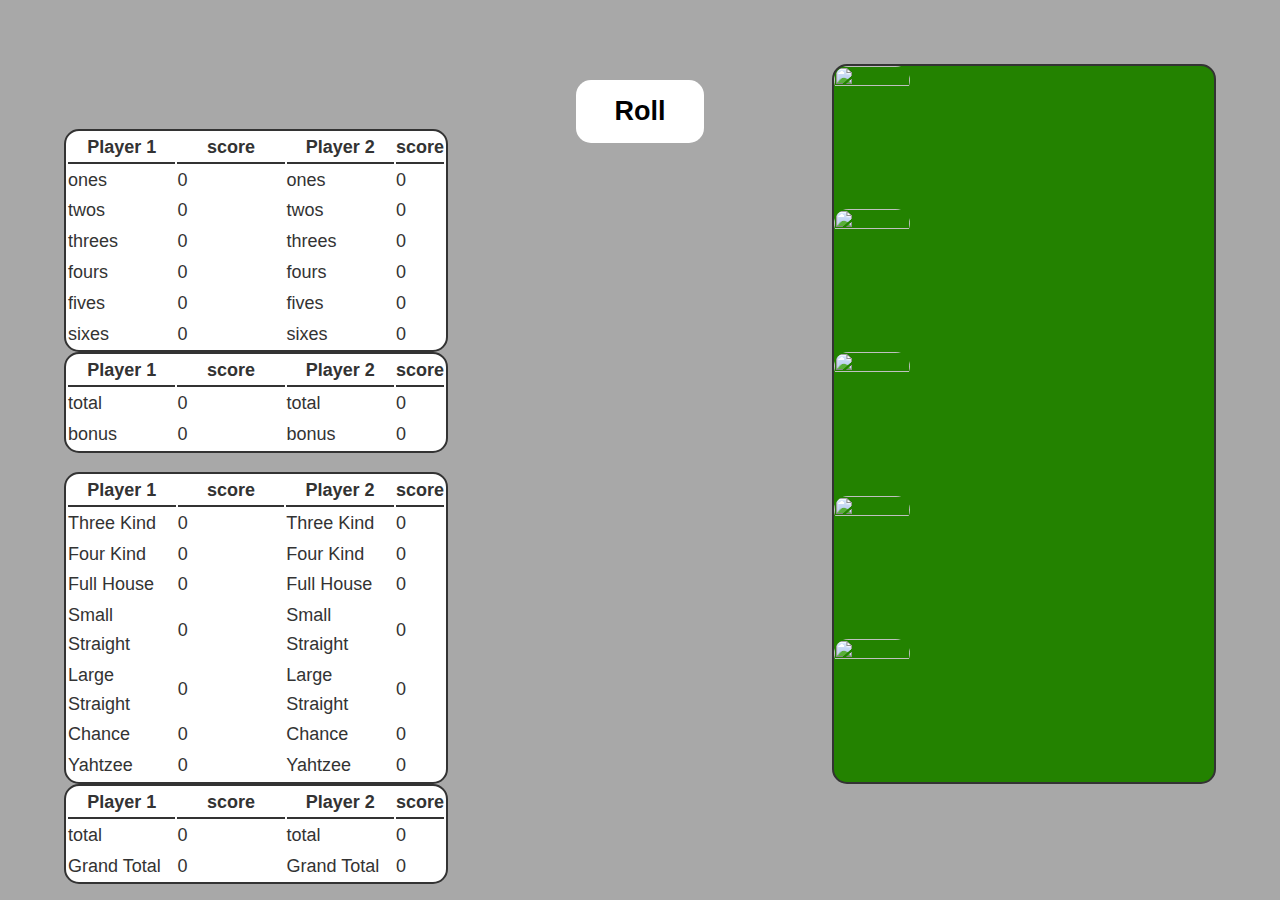
==== index.html @ c64f3c12 "a" ====
<!DOCTYPE html>
<html lang="en">
<head>
    <meta charset="UTF-8">
    <meta name="viewport" content="width=device-width, initial-scale=1.0">
    <title>Yatzee🎲 || Eindopdracht</title>
    <link rel="stylesheet" href="style.css">
</head>
<body>
    <div>
        <button onclick="rollDice()" class="roll-button">Roll</button>
        <div id="rolls-Left">3</div>
    </div>
    <div class="scoreboard">
        <div class="score-container">
            <table>
                <tr class="name-container">
                    <th class="name">Player 1</th>
                    <th class="name">score</th>
                    <th class="name">Player 2</th>
                    <th class="name">score</th>
                </tr>
                <tr>
                    <td>ones</td>
                    <td onclick="lockNumber('1')" id="1p1">0</td>
                    <td>ones</td>
                    <td onclick="lockNumber('1')" id="1p2">0</td>
                </tr>
                <tr>
                    <td>twos</td>
                    <td onclick="lockNumber('2')" id="2p1">0</td>
                    <td>twos</td>
                    <td onclick="lockNumber('2')" id="2p2">0</td>
                </tr>
                <tr>
                    <td>threes</td>
                    <td onclick="lockNumber('3')" id="3p1">0</td>
                    <td>threes</td>
                    <td onclick="lockNumber('3')" id="3p2">0</td>
                </tr>
                <tr>
                    <td>fours</td>
                    <td onclick="lockNumber('4')" id="4p1">0</td>
                    <td>fours</td>
                    <td onclick="lockNumber('4')" id="4p2">0</td>
                </tr>
                <tr>
                    <td>fives</td>
                    <td onclick="lockNumber('5')" id="5p1">0</td>
                    <td>fives</td>
                    <td onclick="lockNumber('5')" id="5p2">0</td>
                </tr>
                <tr>
                    <td>sixes</td>
                    <td onclick="lockNumber('6')" id="6p1">0</td>
                    <td>sixes</td>
                    <td onclick="lockNumber('6')" id="6p2">0</td>
                </tr>
            </table>
        </div>
    </div>
    <div class="total-container">
        <table>
            <tr class="name-container">
                <th class="name">Player 1</th>
                <th class="name">score</th>
                <th class="name">Player 2</th>
                <th class="name">score</th>
            </tr>
            <tr>
                <td>total</td>
                <td id="firsttotalp1">0</td>
                <td>total</td>
                <td id="firsttotalp2">0</td>
            </tr>
            <tr>
                <td>bonus</td>
                <td id="bonusp1">0</td>
                <td>bonus</td>
                <td id="bonusp2">0</td>
            </tr>
        </table>
    </div>
    <div class="second-score-container">
        <table>
            <tr class="name-container">
                <th class="name">Player 1</th>
                <th class="name">score</th>
                <th class="name">Player 2</th>
                <th class="name">score</th>
            </tr>
            <tr>
                <td>Three Kind</td>
                <td onclick="lockNumber('tkind')" id="tkindp1">0</td>
                <td>Three Kind</td>
                <td onclick="lockNumber('tkind')" id="tkindp2">0</td>
            </tr>
            <tr>
                <td>Four Kind</td>
                <td onclick="lockNumber('fkind')" id="fkindp1">0</td>
                <td>Four Kind</td>
                <td onclick="lockNumber('fkind')" id="fkindp2">0</td>
            </tr>
            <tr>
                <td>Full House</td>
                <td onclick="lockNumber('fhouse')" id="fhousep1">0</td>
                <td>Full House</td>
                <td onclick="lockNumber('fhouse')" id="fhousep2">0</td>
            </tr>
            <tr>
                <td>Small Straight</td>
                <td onclick="lockNumber('sstraight')" id="sstraightp1">0</td>
                <td>Small Straight</td>
                <td onclick="lockNumber('sstraight')" id="sstraightp2">0</td>
            </tr>
            <tr>
                <td>Large Straight</td>
                <td onclick="lockNumber('lstraight')" id="lstraightp1">0</td>
                <td>Large Straight</td>
                <td onclick="lockNumber('lstraight')" id="lstraightp2">0</td>
            </tr>
            <tr>
                <td>Chance</td>
                <td onclick="lockNumber('chance')" id="chancep1">0</td>
                <td>Chance</td>
                <td onclick="lockNumber('chance')" id="chancep2">0</td>
            </tr>
            <tr>
                <td>Yahtzee</td>
                <td id="yahtzeep1">0</td>
                <td>Yahtzee</td>
                <td id="yahtzeep2">0</td>
        </table>
    </div>
    <div>
        <div class="total-container">
            <table>
                <tr class="name-container">
                    <th class="name">Player 1</th>
                    <th class="name">score</th>
                    <th class="name">Player 2</th>
                    <th class="name">score</th>
                </tr>
                <tr>
                    <td>total</td>
                    <td>0</td>
                    <td>total</td>
                    <td>0</td>
                </tr>
                <tr>
                    <td>Grand Total</td>
                    <td>0</td>
                    <td>Grand Total</td>
                    <td>0</td>
                </tr>
            </table>
        </div>
    </div>
    </div>

    <div class="play-container">
        <div onclick="lockDice('dice-1')" class="die-container die1-container">
            <img src="" class="dice-1 dice" id="dice-1">
        </div>
        <div onclick="lockDice('dice-2')" class="die-container die2-container">
            <img src="" class="dice-2 dice" id="dice-2">
        </div>
        <div onclick="lockDice('dice-3')" class="die-container die3-container">
            <img src="" class="dice-3 dice" id="dice-3">
        </div>
        <div onclick="lockDice('dice-4')" class="die-container die4-container">
            <img src="" class="dice-4 dice" id="dice-4">
        </div>
        <div onclick="lockDice('dice-5')" class="die-container die5-container">
            <img src="" class="dice-5 dice" id="dice-5">
        </div>
    </div>  

    <script src="script.js"></script>
</body>
</html>
---- style.css ----
* {
    margin: 0;
    padding: 0;
    box-sizing: border-box;
}

body {
    font-family: 'Poppins', sans-serif;
    background-color: #a8a8a8;
    color: #333;
    line-height: 1.6;
    font-size: 18px;
    padding-top: 80px;
}

.roll-button {
    position: absolute;
    width: 10%;
    right: 0;
    left: 0;
    margin: auto;
    height: 7%;
    font-weight: bold;
    font-size: 1.5em;
    border-radius: 15px;
    border: none;
    background-color: white;
    cursor: pointer;
}

.roll-button:hover {
    background-color: #333;
    color: white;
}

#rolls-Left {
    margin-left: 34em;
    border: 2px solid black;
    max-width: 50px;
    padding: 10px 0;
    text-align: center  ;
    background-color: white;
    color: black;
    border: none;
    border-radius: 10px;
    font-weight: bold;
    font-family: system-ui, -apple-system, BlinkMacSystemFont, 'Segoe UI', Roboto, Oxygen, Ubuntu, Cantarell, 'Open Sans', 'Helvetica Neue', sans-serif;   
}
.score-container {
    margin-left: 5%;
    width: 30%;
    background-color: white;
    border: 2px solid #333;
    border-radius: 15px;
}

.total-container {
    margin-left: 5%;
    margin-top: 0%;
    width: 30%;
    background-color: white;
    border: 2px solid #333;
    border-radius: 15px;

}

.second-score-container {
    margin-left: 5%;
    margin-top: 1.5%;
    width: 30%;
    background-color: white;
    border: 2px solid #333;
    border-radius: 15px;
}

.play-container {
    position: absolute;
    height: 80%;
    right: 0;
    top: 0;
    margin-right: 5%;
    margin-top: 5%;
    border: 2px solid #333;
    border-radius: 15px;
    width: 30%;
    background-color: rgb(35, 130, 0);
}

.die-container {
    min-width: 20%;
    max-width: 20%;
    min-height: 20%;
    max-height: 20%;
    border-radius: 10px;
}

.die-container:hover {
    cursor: pointer;
}

img {
    width: 100%;
    height: 100%;
    object-fit: cover;
    border-radius: 15px;
}

td:hover {
    cursor: pointer;
}

.name {
    width: 30%;
    border-bottom: 2px solid #333;
}
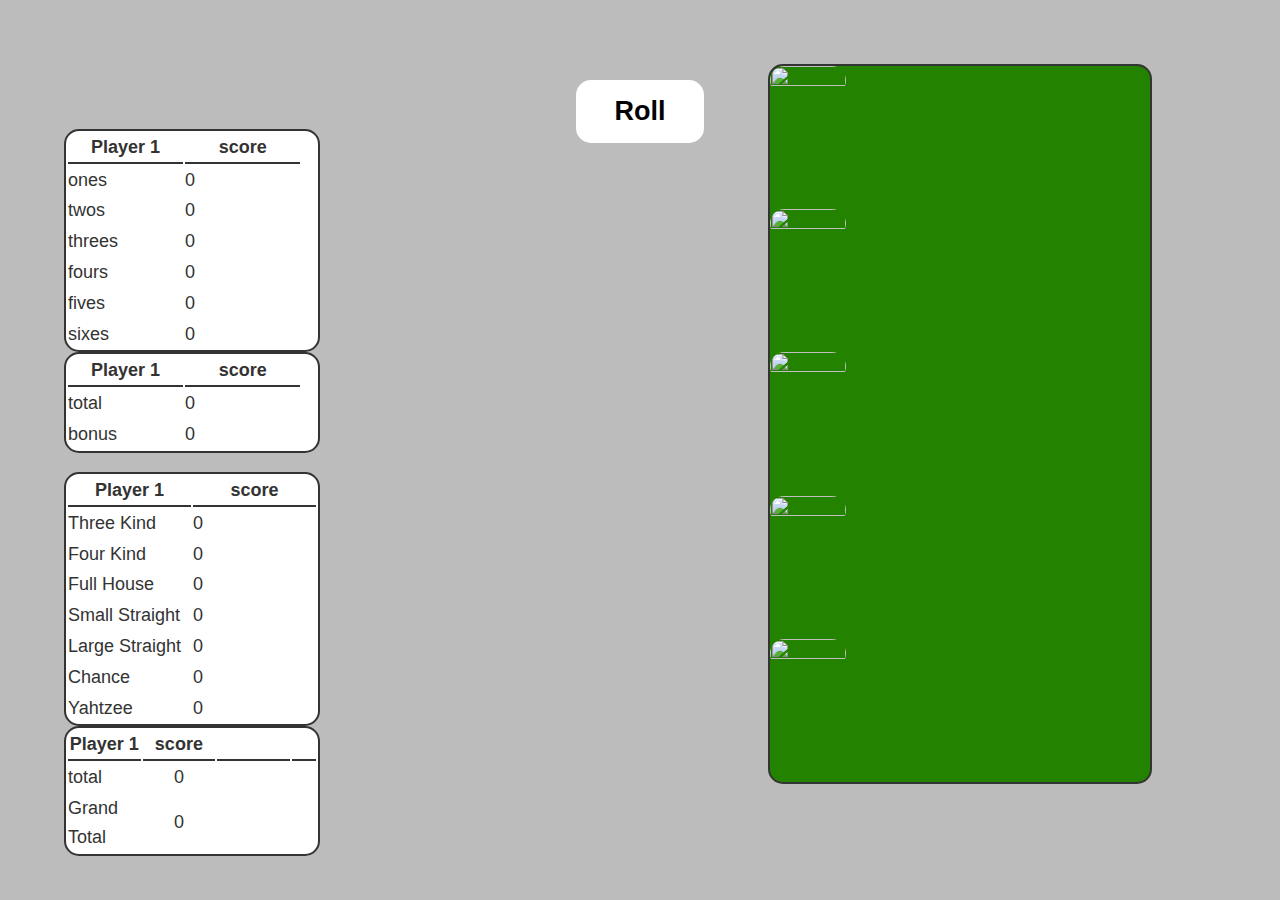
==== commit 7a721354: "Update" ====
--- a/index.html
+++ b/index.html
@@ -17,44 +17,37 @@
                 <tr class="name-container">
                     <th class="name">Player 1</th>
                     <th class="name">score</th>
-                    <th class="name">Player 2</th>
-                    <th class="name">score</th>
+              
                 </tr>
                 <tr>
                     <td>ones</td>
                     <td onclick="lockNumber('1')" id="1p1">0</td>
-                    <td>ones</td>
-                    <td onclick="lockNumber('1')" id="1p2">0</td>
+                    
                 </tr>
                 <tr>
                     <td>twos</td>
                     <td onclick="lockNumber('2')" id="2p1">0</td>
-                    <td>twos</td>
-                    <td onclick="lockNumber('2')" id="2p2">0</td>
+                
                 </tr>
                 <tr>
                     <td>threes</td>
                     <td onclick="lockNumber('3')" id="3p1">0</td>
-                    <td>threes</td>
-                    <td onclick="lockNumber('3')" id="3p2">0</td>
+                  
                 </tr>
                 <tr>
                     <td>fours</td>
                     <td onclick="lockNumber('4')" id="4p1">0</td>
-                    <td>fours</td>
-                    <td onclick="lockNumber('4')" id="4p2">0</td>
+                  
                 </tr>
                 <tr>
                     <td>fives</td>
                     <td onclick="lockNumber('5')" id="5p1">0</td>
-                    <td>fives</td>
-                    <td onclick="lockNumber('5')" id="5p2">0</td>
+                
                 </tr>
                 <tr>
                     <td>sixes</td>
                     <td onclick="lockNumber('6')" id="6p1">0</td>
-                    <td>sixes</td>
-                    <td onclick="lockNumber('6')" id="6p2">0</td>
+                    
                 </tr>
             </table>
         </div>
@@ -64,20 +57,17 @@
             <tr class="name-container">
                 <th class="name">Player 1</th>
                 <th class="name">score</th>
-                <th class="name">Player 2</th>
-                <th class="name">score</th>
+              
             </tr>
             <tr>
                 <td>total</td>
                 <td id="firsttotalp1">0</td>
-                <td>total</td>
-                <td id="firsttotalp2">0</td>
+               
             </tr>
             <tr>
                 <td>bonus</td>
                 <td id="bonusp1">0</td>
-                <td>bonus</td>
-                <td id="bonusp2">0</td>
+               
             </tr>
         </table>
     </div>
@@ -86,50 +76,43 @@
             <tr class="name-container">
                 <th class="name">Player 1</th>
                 <th class="name">score</th>
-                <th class="name">Player 2</th>
-                <th class="name">score</th>
+             
             </tr>
             <tr>
                 <td>Three Kind</td>
                 <td onclick="lockNumber('tkind')" id="tkindp1">0</td>
-                <td>Three Kind</td>
-                <td onclick="lockNumber('tkind')" id="tkindp2">0</td>
+                
             </tr>
             <tr>
                 <td>Four Kind</td>
                 <td onclick="lockNumber('fkind')" id="fkindp1">0</td>
-                <td>Four Kind</td>
-                <td onclick="lockNumber('fkind')" id="fkindp2">0</td>
+                
             </tr>
             <tr>
                 <td>Full House</td>
                 <td onclick="lockNumber('fhouse')" id="fhousep1">0</td>
-                <td>Full House</td>
-                <td onclick="lockNumber('fhouse')" id="fhousep2">0</td>
+                
             </tr>
             <tr>
                 <td>Small Straight</td>
                 <td onclick="lockNumber('sstraight')" id="sstraightp1">0</td>
-                <td>Small Straight</td>
-                <td onclick="lockNumber('sstraight')" id="sstraightp2">0</td>
+               
             </tr>
             <tr>
                 <td>Large Straight</td>
                 <td onclick="lockNumber('lstraight')" id="lstraightp1">0</td>
-                <td>Large Straight</td>
-                <td onclick="lockNumber('lstraight')" id="lstraightp2">0</td>
+               
             </tr>
             <tr>
                 <td>Chance</td>
                 <td onclick="lockNumber('chance')" id="chancep1">0</td>
-                <td>Chance</td>
-                <td onclick="lockNumber('chance')" id="chancep2">0</td>
+                
             </tr>
             <tr>
                 <td>Yahtzee</td>
-                <td id="yahtzeep1">0</td>
-                <td>Yahtzee</td>
-                <td id="yahtzeep2">0</td>
+                <td onclick="lockNumber('yahtzee')" id="yahtzeep1">0</td>
+                
+                
         </table>
     </div>
     <div>
@@ -138,20 +121,18 @@
                 <tr class="name-container">
                     <th class="name">Player 1</th>
                     <th class="name">score</th>
-                    <th class="name">Player 2</th>
-                    <th class="name">score</th>
+                    <th class="name"></th>
+                    <th class="name"></th>
                 </tr>
                 <tr>
                     <td>total</td>
-                    <td>0</td>
-                    <td>total</td>
-                    <td>0</td>
+                    <td id="secondtotalp1">0</td>
+                    
                 </tr>
                 <tr>
                     <td>Grand Total</td>
-                    <td>0</td>
-                    <td>Grand Total</td>
-                    <td>0</td>
+                    <td id="grandtotalp1">0</td>
+                    
                 </tr>
             </table>
         </div>
--- a/style.css
+++ b/style.css
@@ -6,7 +6,7 @@
 
 body {
     font-family: 'Poppins', sans-serif;
-    background-color: #a8a8a8;
+    background-color: #bcbcbc;
     color: #333;
     line-height: 1.6;
     font-size: 18px;
@@ -48,7 +48,7 @@
 }
 .score-container {
     margin-left: 5%;
-    width: 30%;
+    width: 20%;
     background-color: white;
     border: 2px solid #333;
     border-radius: 15px;
@@ -57,7 +57,7 @@
 .total-container {
     margin-left: 5%;
     margin-top: 0%;
-    width: 30%;
+    width: 20%;
     background-color: white;
     border: 2px solid #333;
     border-radius: 15px;
@@ -67,7 +67,7 @@
 .second-score-container {
     margin-left: 5%;
     margin-top: 1.5%;
-    width: 30%;
+    width: 20%;
     background-color: white;
     border: 2px solid #333;
     border-radius: 15px;
@@ -78,7 +78,7 @@
     height: 80%;
     right: 0;
     top: 0;
-    margin-right: 5%;
+    margin-right: 10%;
     margin-top: 5%;
     border: 2px solid #333;
     border-radius: 15px;
@@ -112,4 +112,8 @@
 .name {
     width: 30%;
     border-bottom: 2px solid #333;
+}
+
+#grandtotalp1, #secondtotalp1 {
+    text-align: center;
 }